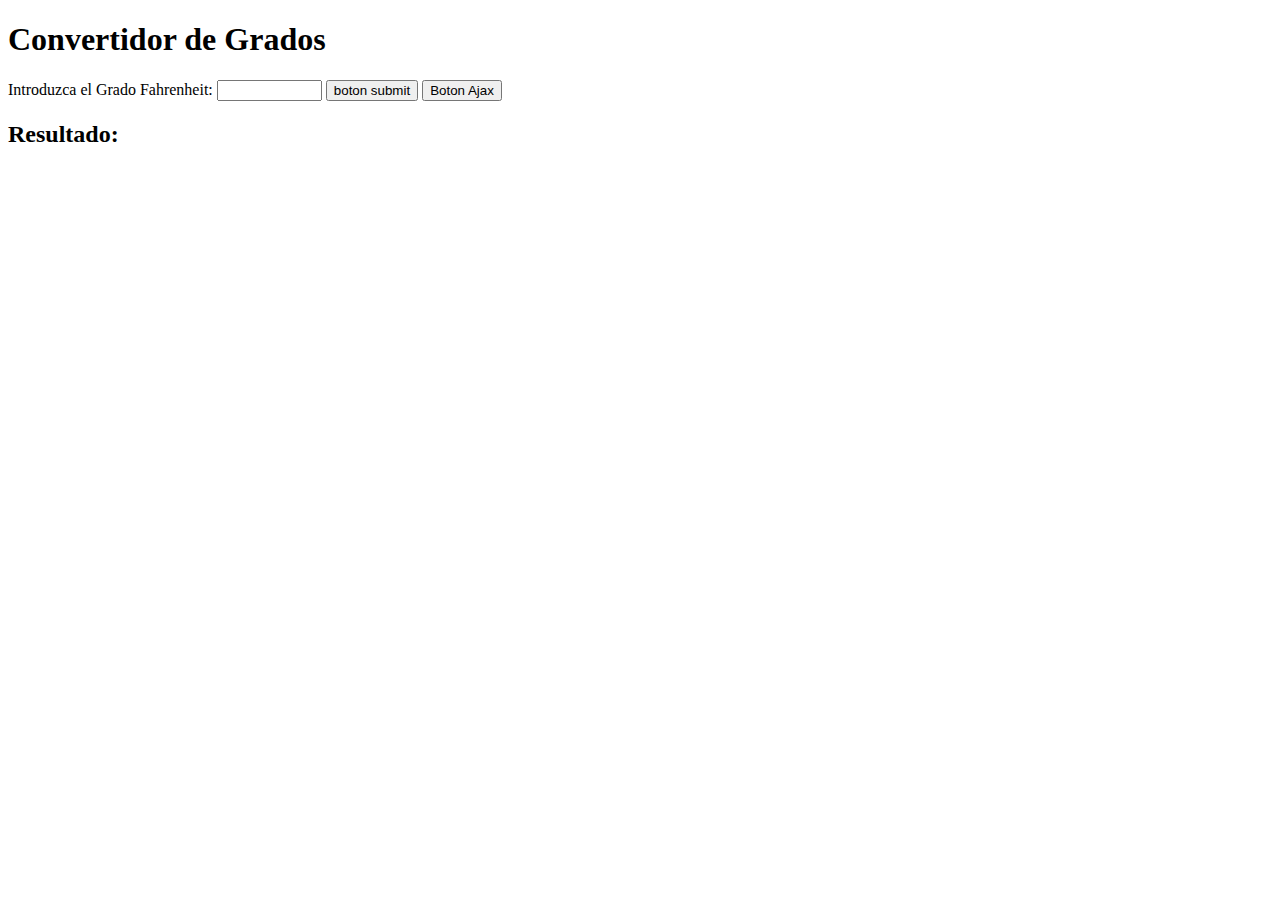
==== Parcial 3/formulario.html @ e329cd5b "PeticionAjax" ====
<!DOCTYPE html>
<html>
    <head>
        <meta charset="UTF-8">
        <title>Conversor de Grados</title>
        <script src="../../Resources/JQuery341/jquery-3.4.1.js"></script>
        <script src="peticionajax.js"></script>
    </head>

    <body>
        <h1>Convertidor de Grados</h1>
        <form id="formulario" method="GET" action="conversor.php">
            <label for="num">Introduzca el Grado Fahrenheit: </label>
            <input type="text" id="num" name="num" size="10"/>

            <input type="submit" id="botonCalc" value="boton submit"/>
            <input type="button" id="botonAjax" value="Boton Ajax"/>
        </form>
        <h2>Resultado: </h2>

        <div id='resultado'></div>
    </body>
</html>
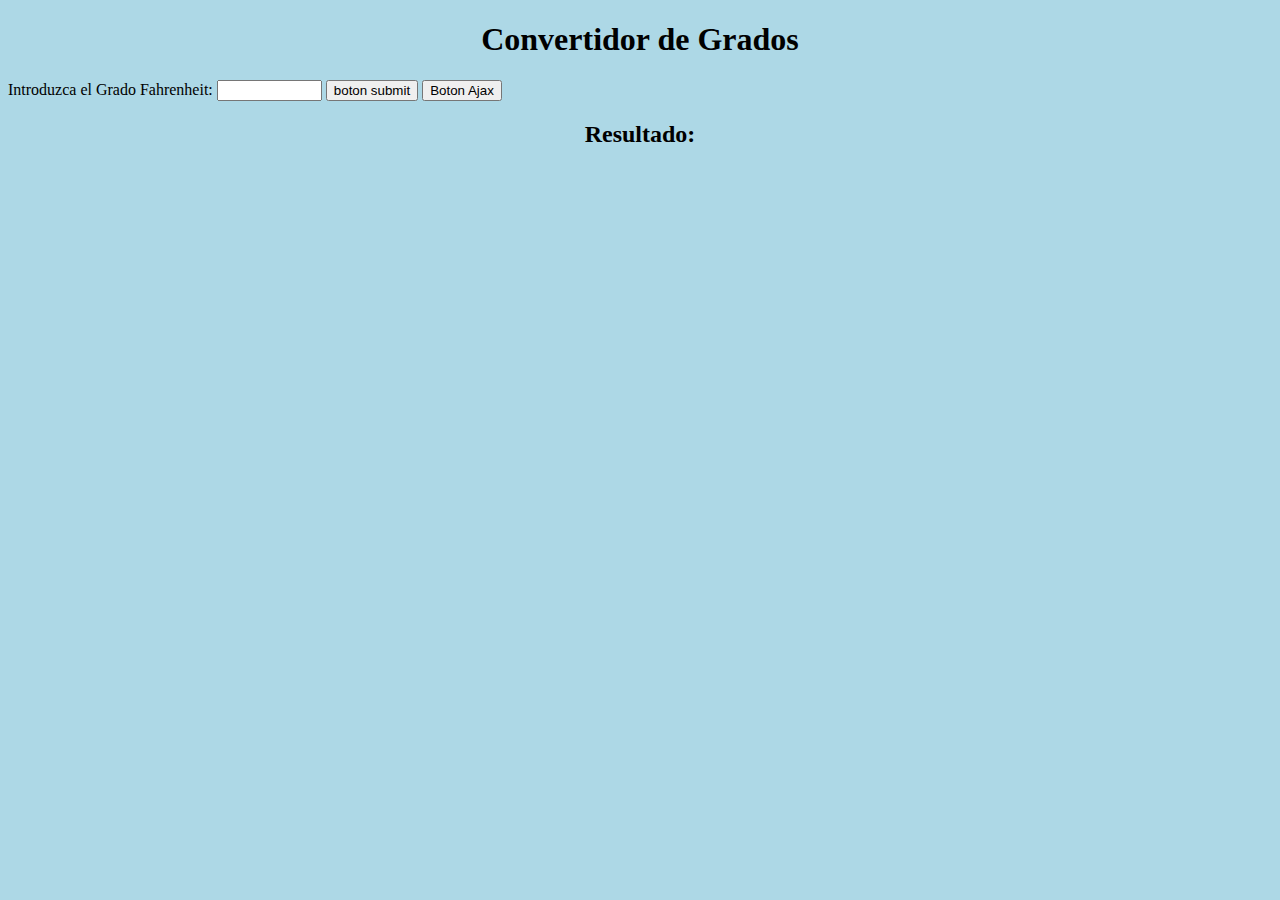
==== commit f980f48f: "Conversor" ====
--- a/Parcial 3/formulario.html
+++ b/Parcial 3/formulario.html
@@ -3,6 +3,7 @@
     <head>
         <meta charset="UTF-8">
         <title>Conversor de Grados</title>
+        <link rel="stylesheet" href="estilo.css">
         <script src="../../Resources/JQuery341/jquery-3.4.1.js"></script>
         <script src="peticionajax.js"></script>
     </head>
--- a/Parcial 3/estilo.css
+++ b/Parcial 3/estilo.css
@@ -0,0 +1,9 @@
+h1{
+    text-align: center;
+}
+body{
+    background: lightblue;
+}
+h2{
+    text-align: center;
+}
